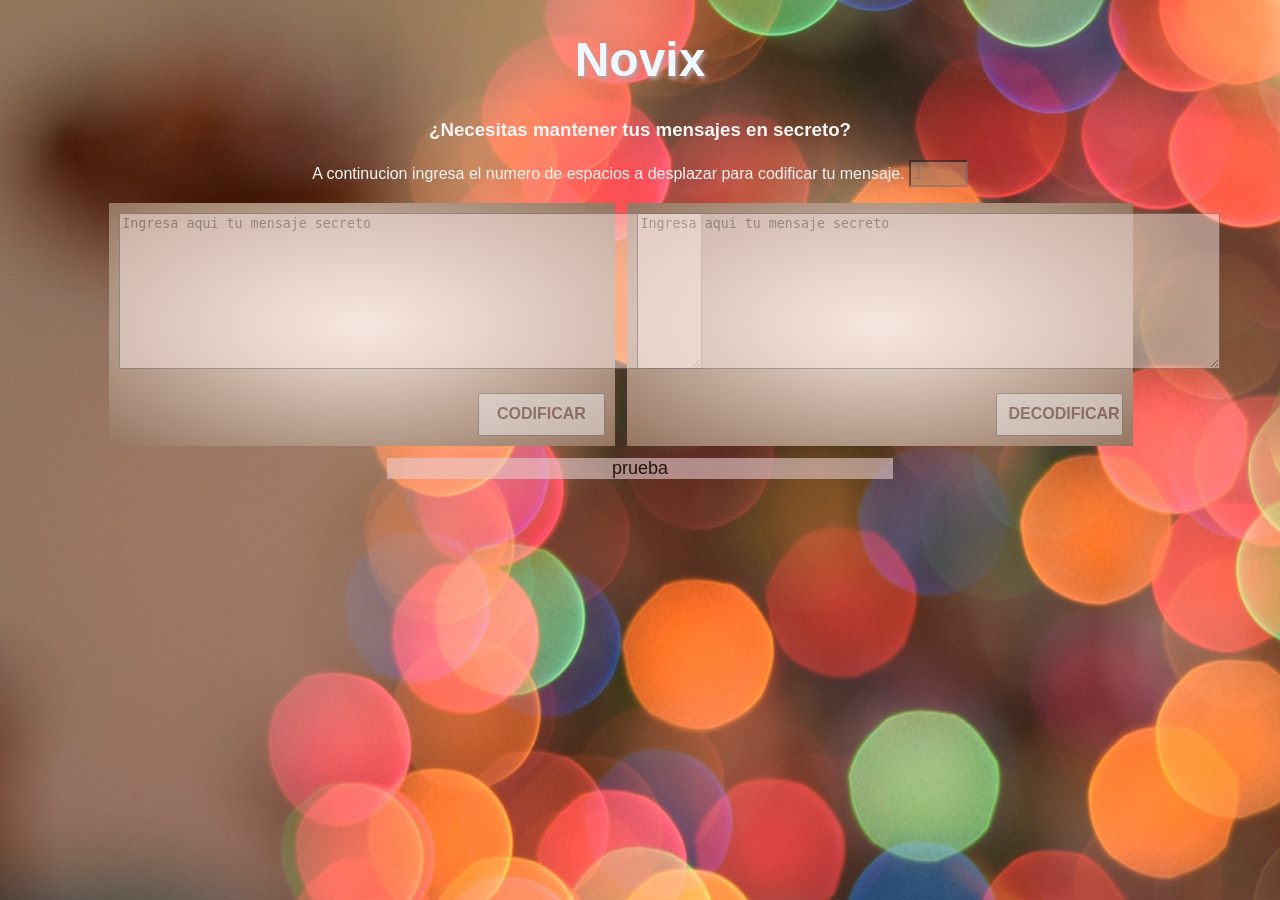
==== src/index.html @ 241c80eb "cambiando p x h3, escribiendo los intervalos de desplazamiento" ====
<!DOCTYPE html>
<html>
<head>
  <meta charset="utf-8">
  <title>Caesar Cipher</title>
  <link rel="stylesheet" href="style.css" />
</head>
<body>
  <header>
    <h1>Novix</h1> 
  </header>

  <!-- Descripcion de la aplicacion -->
  <h3> ¿Necesitas mantener tus mensajes en secreto?</h3>
  <p>A continucion ingresa el numero de espacios a desplazar para codificar tu mensaje.
    <input type="number" min="1" max="40" placeholder="1">
  </p>
  

  <!-- Codificar -->
  <section id="code">
    <textarea cols="70" rows="10" placeholder="Ingresa aqui tu mensaje secreto" ></textarea>
    <div>
    <button id="button-cod" >CODIFICAR</button>
    </div>
  </section>

  <!-- Decodificar -->
  <section id="decode">
    <textarea cols="70" rows="10" placeholder="Ingresa aqui tu mensaje secreto" ></textarea>
    <div>
    <button id="button-deco">DECODIFICAR</button>
    </div>
  </section>
  
  <!-- Espacio retorno del mensaje codificado -->
  <section class="mnsj encode" >prueba</section>

  <div id="root"></div>

  <script src="cipher.js"></script>
  <script src="index.js"></script>
</body>
</html>
---- src/style.css ----
/* Acá va tu código */
body {
    color: whitesmoke;
    font-family: 'Segoe UI', Tahoma, Geneva, Verdana, sans-serif;
    background-image: url(../src/img/pexels-photo-327472.jpeg);
    text-align: center;
}

header{
    color: aliceblue;
    text-align: center;
    font-size: x-large;
    margin: 1%;
    text-shadow: rgb(185, 160, 160) 2px 3px 4px;
}

input{
    font-size: large;
    opacity: 0.6;
    background: #ad8265;
    width: 4%;
}
#code{
    background: radial-gradient(rgb(245, 231, 223),#957560);
    text-align: center;
    width: 40%;
    float: left;
    margin-left: 8%;
    margin-right: 0.5%; 
}

textarea{
  margin: 2%;  
  opacity: 0.5;  
  background:  rgb(250, 231, 225); 
}

#decode{
    background: radial-gradient(rgb(245, 231, 223),#957560);
    text-align: center;
    width: 40%;
    float: left;
    margin-right: 5%;
    margin-left: 0.5%;
}

button{
    font-size: 100%;
    float: right;
    padding: 2%;
    width: 25%;
    opacity: 0.5;
    color: rgb(110, 74, 74);
    margin: 2% 2% 2%; 
    font-weight: bold; 
    
}

button:hover{
    background: #957560;
    color: white;
}

p{
    text-align: center;
}

.mnsj{
    display: inline-block;
    text-align: center;
    width: 40%;
    color: black;
    text-align: center;
    opacity: 0.6;
    background: #e6cccc;
    font-size: large;
    margin: 1%;
}
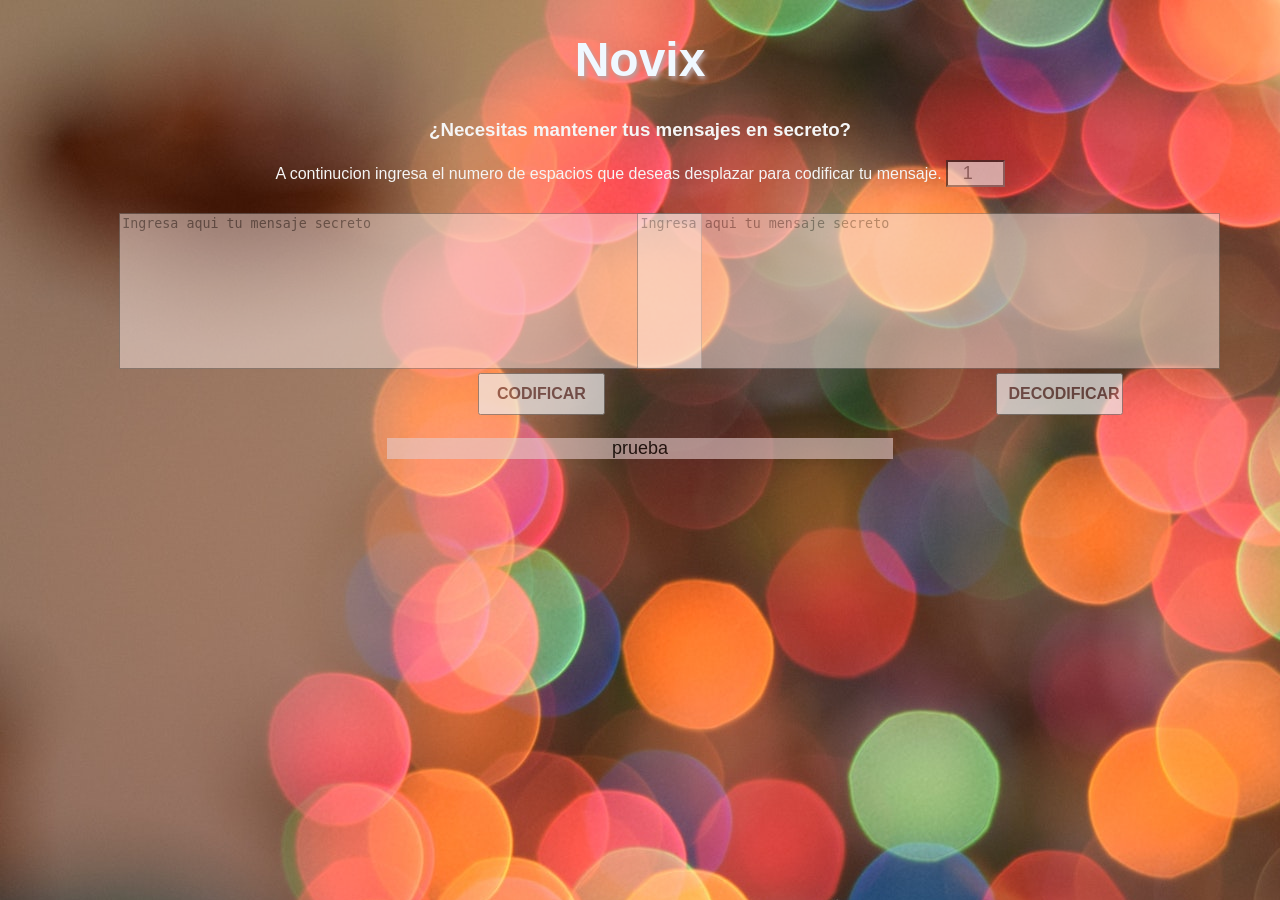
==== commit 35e0ebaa: "modificar textarea, comienzo index.js" ====
--- a/src/index.html
+++ b/src/index.html
@@ -12,14 +12,14 @@
 
   <!-- Descripcion de la aplicacion -->
   <h3> ¿Necesitas mantener tus mensajes en secreto?</h3>
-  <p>A continucion ingresa el numero de espacios a desplazar para codificar tu mensaje.
+  <p>A continucion ingresa el numero de espacios que deseas desplazar para codificar tu mensaje.
     <input type="number" min="1" max="40" placeholder="1">
   </p>
   
 
   <!-- Codificar -->
   <section id="code">
-    <textarea cols="70" rows="10" placeholder="Ingresa aqui tu mensaje secreto" ></textarea>
+    <textarea cols="70" rows="10" placeholder="Ingresa aqui tu mensaje secreto"></textarea>
     <div>
     <button id="button-cod" >CODIFICAR</button>
     </div>
--- a/src/style.css
+++ b/src/style.css
@@ -1,6 +1,6 @@
 /* Acá va tu código */
 body {
-    color: whitesmoke;
+  color: whitesmoke;
     font-family: 'Segoe UI', Tahoma, Geneva, Verdana, sans-serif;
     background-image: url(../src/img/pexels-photo-327472.jpeg);
     text-align: center;
@@ -15,13 +15,13 @@
 }
 
 input{
+    text-align: center;
     font-size: large;
     opacity: 0.6;
-    background: #ad8265;
+    background: #f3f2f1;
     width: 4%;
 }
 #code{
-    background: radial-gradient(rgb(245, 231, 223),#957560);
     text-align: center;
     width: 40%;
     float: left;
@@ -30,13 +30,13 @@
 }
 
 textarea{
-  margin: 2%;  
+  margin: 2% 2% 0%;  
   opacity: 0.5;  
   background:  rgb(250, 231, 225); 
+  resize: none;
 }
 
 #decode{
-    background: radial-gradient(rgb(245, 231, 223),#957560);
     text-align: center;
     width: 40%;
     float: left;
@@ -49,11 +49,10 @@
     float: right;
     padding: 2%;
     width: 25%;
-    opacity: 0.5;
+    opacity: 0.7;
     color: rgb(110, 74, 74);
-    margin: 2% 2% 2%; 
+    margin: 0.02% 2% 2%; 
     font-weight: bold; 
-    
 }
 
 button:hover{
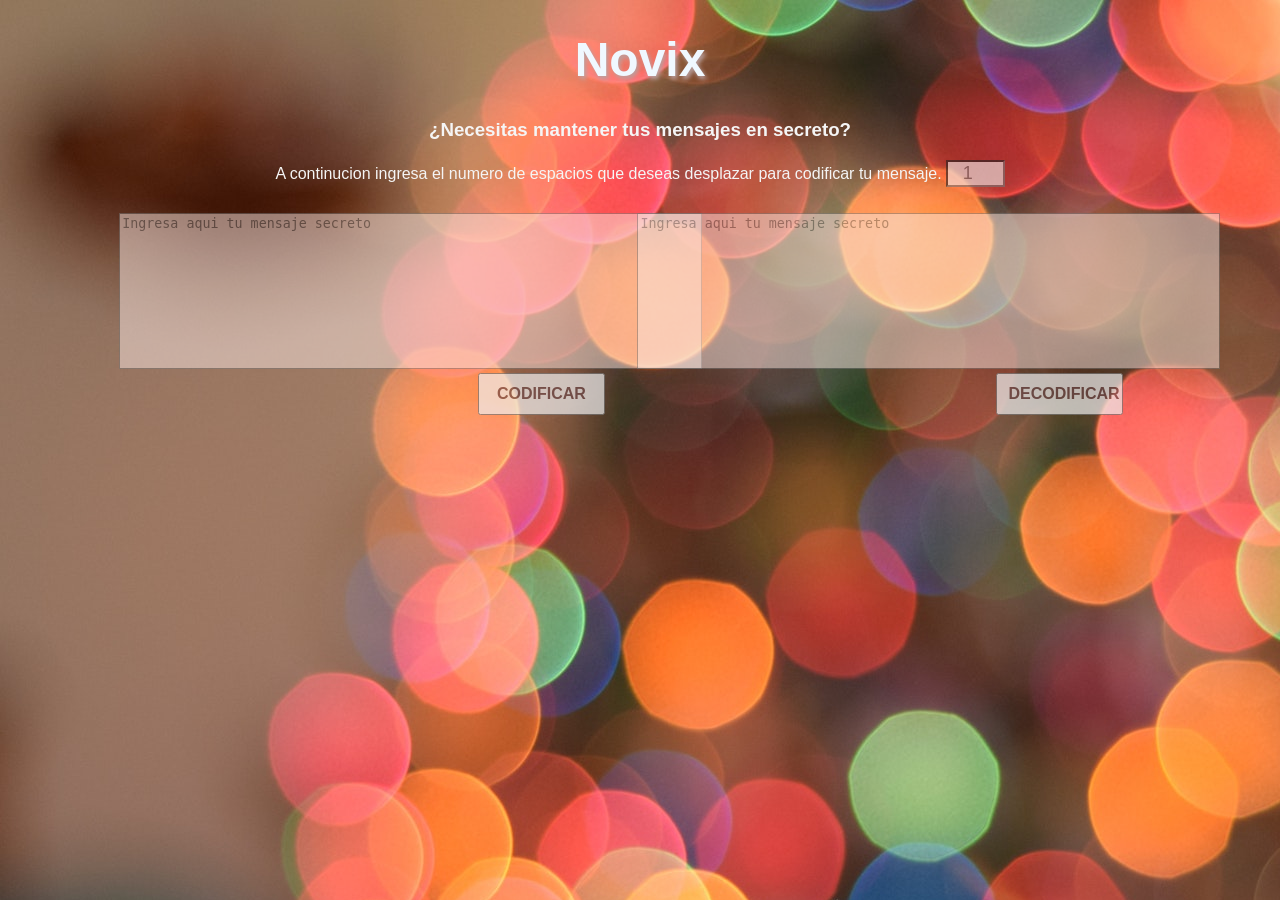
==== commit ac6bae9c: "ajuste de identacion" ====
--- a/src/index.html
+++ b/src/index.html
@@ -13,13 +13,13 @@
   <!-- Descripcion de la aplicacion -->
   <h3> ¿Necesitas mantener tus mensajes en secreto?</h3>
   <p>A continucion ingresa el numero de espacios que deseas desplazar para codificar tu mensaje.
-    <input type="number" min="1" max="40" placeholder="1">
+    <input id="offset" type="number" min="1" max="40" placeholder="1">
   </p>
   
 
   <!-- Codificar -->
   <section id="code">
-    <textarea cols="70" rows="10" placeholder="Ingresa aqui tu mensaje secreto"></textarea>
+    <textarea id="txt1" cols="70" rows="10" placeholder="Ingresa aqui tu mensaje secreto"></textarea>
     <div>
     <button id="button-cod" >CODIFICAR</button>
     </div>
@@ -27,14 +27,12 @@
 
   <!-- Decodificar -->
   <section id="decode">
-    <textarea cols="70" rows="10" placeholder="Ingresa aqui tu mensaje secreto" ></textarea>
+    <textarea id="txt2" cols="70" rows="10" placeholder="Ingresa aqui tu mensaje secreto" ></textarea>
     <div>
     <button id="button-deco">DECODIFICAR</button>
     </div>
   </section>
   
-  <!-- Espacio retorno del mensaje codificado -->
-  <section class="mnsj encode" >prueba</section>
 
   <div id="root"></div>
 
--- a/src/style.css
+++ b/src/style.css
@@ -1,32 +1,30 @@
 /* Acá va tu código */
 body {
   color: whitesmoke;
-    font-family: 'Segoe UI', Tahoma, Geneva, Verdana, sans-serif;
-    background-image: url(../src/img/pexels-photo-327472.jpeg);
-    text-align: center;
+  font-family: 'Segoe UI', Tahoma, Geneva, Verdana, sans-serif;
+  background-image: url(../src/img/pexels-photo-327472.jpeg);
+  text-align: center;
 }
-
 header{
-    color: aliceblue;
-    text-align: center;
-    font-size: x-large;
-    margin: 1%;
-    text-shadow: rgb(185, 160, 160) 2px 3px 4px;
+  color: aliceblue;
+  text-align: center;
+  font-size: x-large;
+  margin: 1%;
+  text-shadow: rgb(185, 160, 160) 2px 3px 4px;
 }
-
 input{
-    text-align: center;
-    font-size: large;
-    opacity: 0.6;
-    background: #f3f2f1;
-    width: 4%;
+  text-align: center;
+  font-size: large;
+  opacity: 0.6;
+  background: #f3f2f1;
+  width: 4%;
 }
 #code{
-    text-align: center;
-    width: 40%;
-    float: left;
-    margin-left: 8%;
-    margin-right: 0.5%; 
+  text-align: center;
+  width: 40%;
+  float: left;
+  margin-left: 8%;
+  margin-right: 0.5%; 
 }
 
 textarea{
@@ -35,43 +33,38 @@
   background:  rgb(250, 231, 225); 
   resize: none;
 }
-
 #decode{
-    text-align: center;
-    width: 40%;
-    float: left;
-    margin-right: 5%;
-    margin-left: 0.5%;
+  text-align: center;
+  width: 40%;
+  float: left;
+  margin-right: 5%;
+  margin-left: 0.5%;
 }
-
 button{
-    font-size: 100%;
-    float: right;
-    padding: 2%;
-    width: 25%;
-    opacity: 0.7;
-    color: rgb(110, 74, 74);
-    margin: 0.02% 2% 2%; 
-    font-weight: bold; 
+  font-size: 100%;
+  float: right;
+  padding: 2%;
+  width: 25%;
+  opacity: 0.7;
+  color: rgb(110, 74, 74);
+  margin: 0.02% 2% 2%; 
+  font-weight: bold; 
 }
-
 button:hover{
-    background: #957560;
-    color: white;
+  background: #957560;
+  color: white;
 }
-
 p{
-    text-align: center;
+  text-align: center;
 }
-
-.mnsj{
-    display: inline-block;
-    text-align: center;
-    width: 40%;
-    color: black;
-    text-align: center;
-    opacity: 0.6;
-    background: #e6cccc;
-    font-size: large;
-    margin: 1%;
+#root{
+  display: inline-block;
+  text-align: center;
+  width: 40%;
+  color: black;
+  text-align: center;
+  opacity: 0.6;
+  background: #e6cccc;
+  font-size: large;
+  margin: 1%;
 }
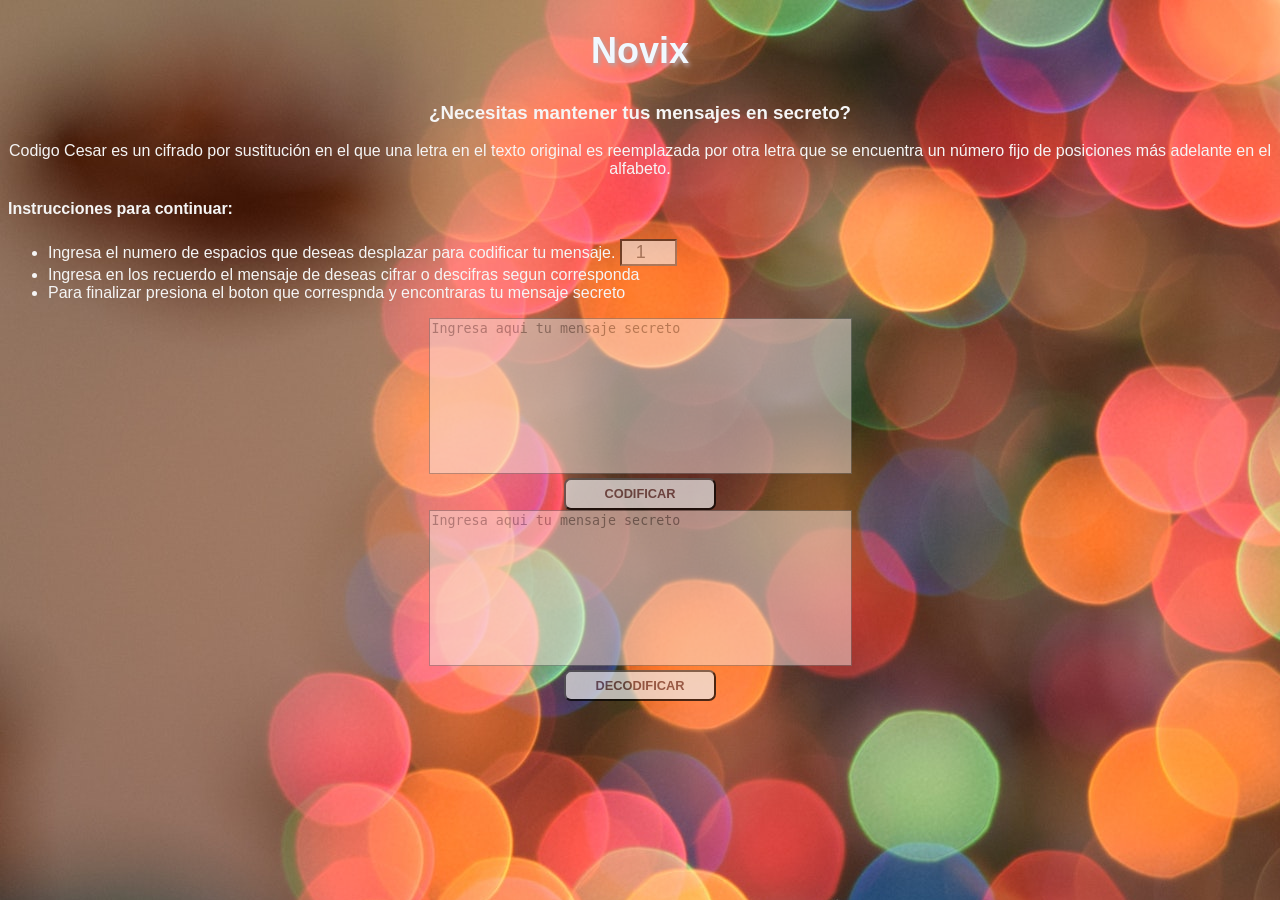
==== commit 77272256: "se agrega archivo grid.css - modificacion del HTML para utilizar grid - cambio en los estilos" ====
--- a/src/index.html
+++ b/src/index.html
@@ -6,36 +6,48 @@
   <link rel="stylesheet" href="style.css" />
 </head>
 <body>
-  <header>
-    <h1>Novix</h1> 
-  </header>
-
+  <section class="container">
+    <header class="row"> 
+      <h1 class="col-12">Novix</h1> 
+    </header>
   <!-- Descripcion de la aplicacion -->
-  <h3> ¿Necesitas mantener tus mensajes en secreto?</h3>
-  <p>A continucion ingresa el numero de espacios que deseas desplazar para codificar tu mensaje.
-    <input id="offset" type="number" min="1" max="40" placeholder="1">
-  </p>
-  
-
+    <section class="row">
+      <h3 class="col-12"> ¿Necesitas mantener tus mensajes en secreto?</h3>
+    </section>
+    <section class="row">  
+      <p class="col-12 paragraph">Codigo Cesar es un cifrado por sustitución en el que una letra en el texto original es reemplazada por otra letra que se encuentra un número fijo de posiciones más adelante en el alfabeto. </p>
+    </section>
+    <section class="row">
+      <section class="col-12 lista">
+        <h4>Instrucciones para continuar:</h4>
+        <ul>
+          <li>Ingresa el numero de espacios que deseas desplazar para codificar tu mensaje.
+              <input id="offset" type="number" min="1" max="40" placeholder="1">
+          </li>
+          <li>Ingresa en los recuerdo el mensaje de deseas cifrar o descifras segun corresponda</li>
+          <li>Para finalizar presiona el boton que correspnda y encontraras tu mensaje secreto</li>     
+        </ul>
+      </section>  
+    </section>  
   <!-- Codificar -->
-  <section id="code">
-    <textarea id="txt1" cols="70" rows="10" placeholder="Ingresa aqui tu mensaje secreto"></textarea>
-    <div>
-    <button id="button-cod" >CODIFICAR</button>
-    </div>
+    <section class="row">
+      <section class="col-6 section_code">
+        <textarea id="txt1" cols="50" rows="10" placeholder="Ingresa aqui tu mensaje secreto" ></textarea>
+        <section>
+          <button id="button-cod" >CODIFICAR</button>
+        </section>
+      </section>
+  <!-- Decodificar -->
+      <section class="col-6 section_code">
+        <textarea id="txt2" cols="50" rows="10" placeholder="Ingresa aqui tu mensaje secreto" ></textarea>
+        <section>
+          <button id="button-deco">DECODIFICAR</button>
+        </section>  
+      </section>
+    </section>
+  <!-- Muestra del mensaje final -->
+    <section id="root" class="row" class="col-12"></section>
   </section>
-
-  <!-- Decodificar -->
-  <section id="decode">
-    <textarea id="txt2" cols="70" rows="10" placeholder="Ingresa aqui tu mensaje secreto" ></textarea>
-    <div>
-    <button id="button-deco">DECODIFICAR</button>
-    </div>
-  </section>
-  
-
-  <div id="root"></div>
-
   <script src="cipher.js"></script>
   <script src="index.js"></script>
 </body>
--- a/src/style.css
+++ b/src/style.css
@@ -2,7 +2,7 @@
 body {
   color: whitesmoke;
   font-family: 'Segoe UI', Tahoma, Geneva, Verdana, sans-serif;
-  background-image: url(../src/img/pexels-photo-327472.jpeg);
+  background-image: url(../src/img/pexels-photo-327472.jpeg); 
   text-align: center;
 }
 header{
@@ -12,6 +12,9 @@
   margin: 1%;
   text-shadow: rgb(185, 160, 160) 2px 3px 4px;
 }
+.lista {
+  text-align: justify;
+}
 input{
   text-align: center;
   font-size: large;
@@ -19,36 +22,23 @@
   background: #f3f2f1;
   width: 4%;
 }
-#code{
+.section_code{
   text-align: center;
-  width: 40%;
-  float: left;
-  margin-left: 8%;
-  margin-right: 0.5%; 
 }
-
 textarea{
-  margin: 2% 2% 0%;  
   opacity: 0.5;  
   background:  rgb(250, 231, 225); 
   resize: none;
 }
-#decode{
-  text-align: center;
-  width: 40%;
-  float: left;
-  margin-right: 5%;
-  margin-left: 0.5%;
-}
 button{
-  font-size: 100%;
-  float: right;
-  padding: 2%;
-  width: 25%;
+  font-size: 80%;
+  width: 12%;
   opacity: 0.7;
   color: rgb(110, 74, 74);
-  margin: 0.02% 2% 2%; 
   font-weight: bold; 
+  border-radius: 7px;
+  padding: 0.5%;
+  text-align: center;
 }
 button:hover{
   background: #957560;
@@ -63,7 +53,7 @@
   width: 40%;
   color: black;
   text-align: center;
-  opacity: 0.6;
+  opacity: 0.6; 
   background: #e6cccc;
   font-size: large;
   margin: 1%;
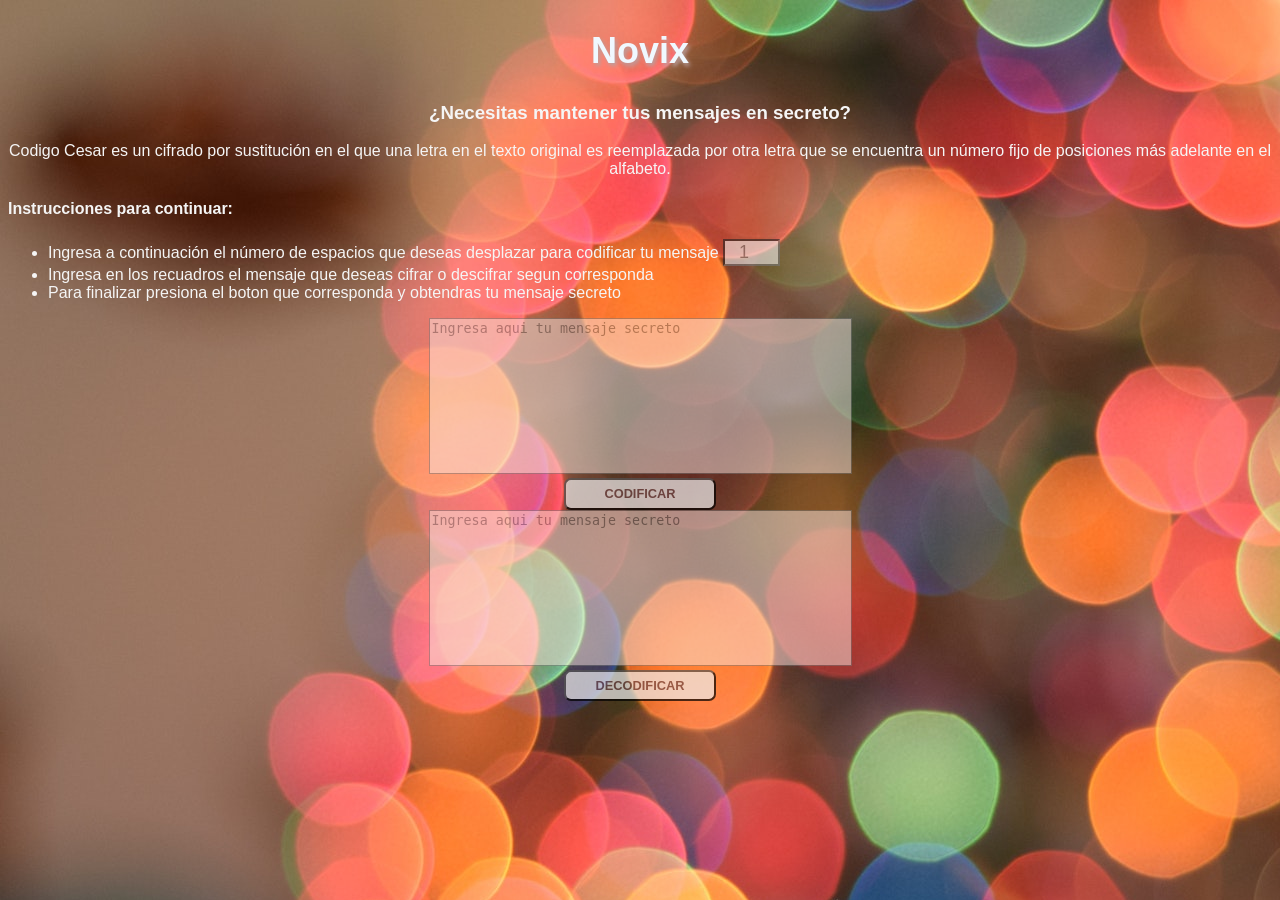
==== commit bf78cfe5: "creando archivo README" ====
--- a/src/index.html
+++ b/src/index.html
@@ -17,15 +17,16 @@
     <section class="row">  
       <p class="col-12 paragraph">Codigo Cesar es un cifrado por sustitución en el que una letra en el texto original es reemplazada por otra letra que se encuentra un número fijo de posiciones más adelante en el alfabeto. </p>
     </section>
+  <!-- Instrucciones de uso -->
     <section class="row">
       <section class="col-12 lista">
         <h4>Instrucciones para continuar:</h4>
         <ul>
-          <li>Ingresa el numero de espacios que deseas desplazar para codificar tu mensaje.
+          <li>Ingresa a continuación el número de espacios que deseas desplazar para codificar tu mensaje 
               <input id="offset" type="number" min="1" max="40" placeholder="1">
           </li>
-          <li>Ingresa en los recuerdo el mensaje de deseas cifrar o descifras segun corresponda</li>
-          <li>Para finalizar presiona el boton que correspnda y encontraras tu mensaje secreto</li>     
+          <li>Ingresa en los recuadros el mensaje que deseas cifrar o descifrar segun corresponda</li>
+          <li>Para finalizar presiona el boton que corresponda y obtendras tu mensaje secreto</li>     
         </ul>
       </section>  
     </section>  
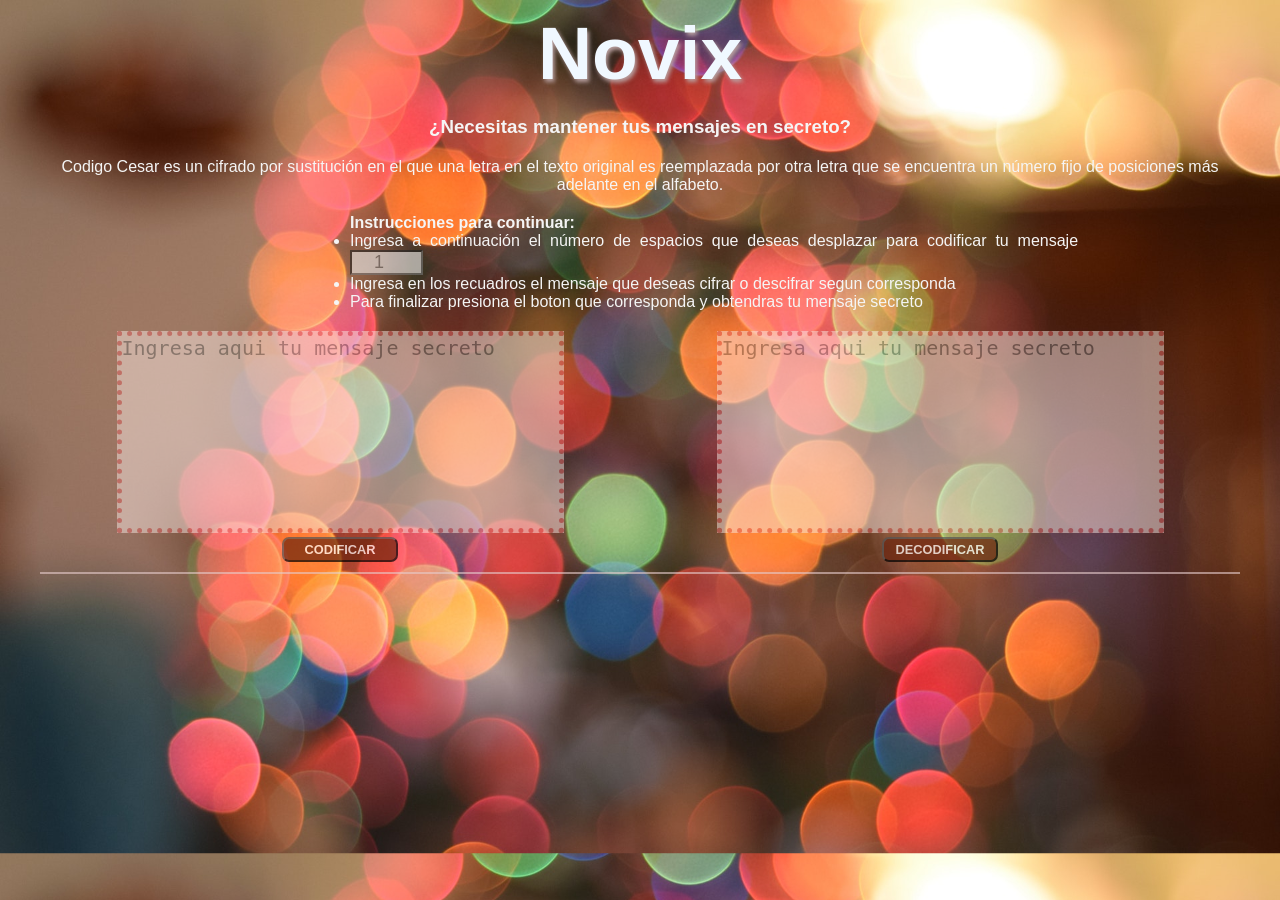
==== commit 4ea59890: "modificando detalles de estilos" ====
--- a/src/index.html
+++ b/src/index.html
@@ -4,6 +4,7 @@
   <meta charset="utf-8">
   <title>Caesar Cipher</title>
   <link rel="stylesheet" href="style.css" />
+  <link rel="stylesheet" href="grid.css">
 </head>
 <body>
   <section class="container">
@@ -19,7 +20,7 @@
     </section>
   <!-- Instrucciones de uso -->
     <section class="row">
-      <section class="col-12 lista">
+      <section class="col-8 lista">
         <h4>Instrucciones para continuar:</h4>
         <ul>
           <li>Ingresa a continuación el número de espacios que deseas desplazar para codificar tu mensaje 
@@ -33,21 +34,23 @@
   <!-- Codificar -->
     <section class="row">
       <section class="col-6 section_code">
-        <textarea id="txt1" cols="50" rows="10" placeholder="Ingresa aqui tu mensaje secreto" ></textarea>
+        <textarea id="txt1" cols="35" rows="8" placeholder="Ingresa aqui tu mensaje secreto" ></textarea>
         <section>
           <button id="button-cod" >CODIFICAR</button>
         </section>
       </section>
   <!-- Decodificar -->
       <section class="col-6 section_code">
-        <textarea id="txt2" cols="50" rows="10" placeholder="Ingresa aqui tu mensaje secreto" ></textarea>
+        <textarea id="txt2" cols="35" rows="8" placeholder="Ingresa aqui tu mensaje secreto" ></textarea>
         <section>
           <button id="button-deco">DECODIFICAR</button>
         </section>  
       </section>
     </section>
   <!-- Muestra del mensaje final -->
-    <section id="root" class="row" class="col-12"></section>
+    <section class="row">
+      <div id="root" class="col-12"></div>
+    </section>
   </section>
   <script src="cipher.js"></script>
   <script src="index.js"></script>
--- a/src/style.css
+++ b/src/style.css
@@ -3,24 +3,25 @@
   color: whitesmoke;
   font-family: 'Segoe UI', Tahoma, Geneva, Verdana, sans-serif;
   background-image: url(../src/img/pexels-photo-327472.jpeg); 
+  background-size: cover;
   text-align: center;
 }
 header{
   color: aliceblue;
   text-align: center;
-  font-size: x-large;
-  margin: 1%;
+  font-size: 50px;
   text-shadow: rgb(185, 160, 160) 2px 3px 4px;
 }
 .lista {
   text-align: justify;
+  margin-left: 25%;
 }
 input{
   text-align: center;
   font-size: large;
   opacity: 0.6;
   background: #f3f2f1;
-  width: 4%;
+  width: 10%;
 }
 .section_code{
   text-align: center;
@@ -29,12 +30,15 @@
   opacity: 0.5;  
   background:  rgb(250, 231, 225); 
   resize: none;
+  font-size: 20px;
+  border: 5px dotted rgb(228, 106, 106);
 }
 button{
   font-size: 80%;
-  width: 12%;
+  width: 20%;
   opacity: 0.7;
-  color: rgb(110, 74, 74);
+  background-color: #6b240e;
+  color: white;
   font-weight: bold; 
   border-radius: 7px;
   padding: 0.5%;
@@ -48,13 +52,10 @@
   text-align: center;
 }
 #root{
-  display: inline-block;
   text-align: center;
-  width: 40%;
   color: black;
-  text-align: center;
   opacity: 0.6; 
   background: #e6cccc;
-  font-size: large;
-  margin: 1%;
+  font-size: 30px;
+  padding: 0;
 }
--- a/src/grid.css
+++ b/src/grid.css
@@ -0,0 +1,87 @@
+* {
+  box-sizing: border-box;
+  margin: 0;
+  padding: 0;
+}
+
+/*cada vez que utilize la clase container, tomara estos estilos*/
+.container { 
+  width: 100%;
+  max-width: 1200px;
+  margin: 0px auto;
+}
+
+.row:before, .row:after {
+  content: " ";
+  display: table;
+}
+
+.row:after {
+  clear: both;
+}
+
+[class*="col-"] {
+  min-height: 2px;
+  padding: 10px;
+  float: left;
+}
+
+.col-1 {
+  /* (1/12) x 100 */
+  width: 8.333333333%;
+}
+
+.col-2 {
+  /* (2/12) x 100 */
+  width: 16.666666667%;
+}
+
+.col-3 {
+  /* (3/12) x 100 */
+  width: 25%;
+}
+
+.col-4 {
+  /* (4/12) x 100 */
+  width: 33.333333333%;
+}
+
+.col-5 {
+  /* (5/12) x 100 */
+  width: 41.666666667%;
+}
+
+.col-6 {
+  /* (6/12) x 100 */
+  width: 50%;
+}
+
+.col-7 {
+  /* (7/12) x 100 */
+  width: 58,333333333%;
+}
+
+.col-8 {
+  /* (8/12) x 100 */
+  width: 66,666666667%;
+}
+
+.col-9 {
+  /* (9/12) x 100 */
+  width: 75%;
+}
+
+.col-10 {
+  /* (10/12) x 100 */
+  width: 83,333333333%;
+}
+
+.col-11 {
+  /* (11/12) x 100 */
+  width: 91,666666667%;
+}
+
+.col-12 {
+  /* (12/12) x 100 */
+  width: 100%;
+}
